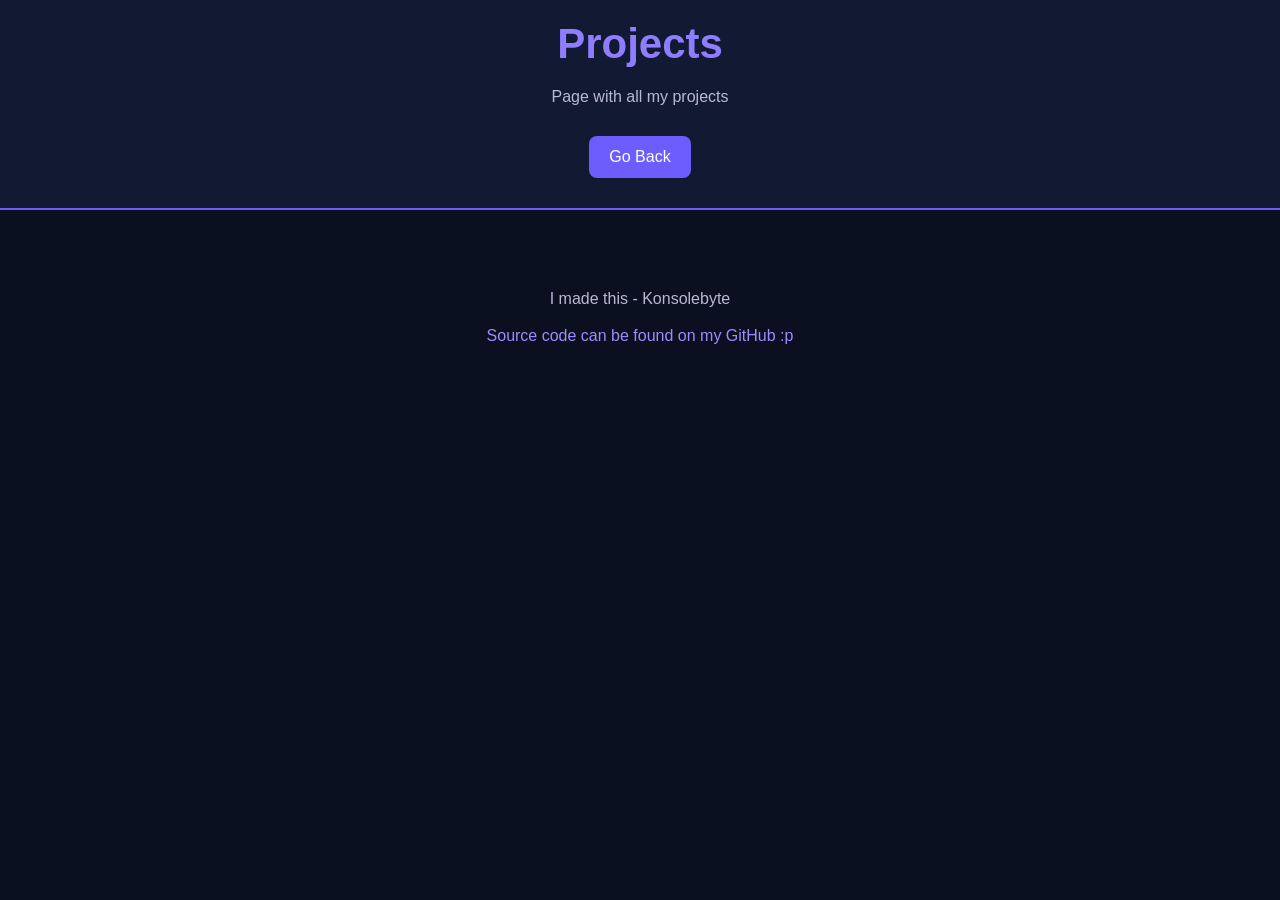
==== glitchbyte/projects.html @ ed7967bb "Shortcuts page" ====
<!DOCTYPE html>
<html>
    <head>
        <title>Glitchbyte</title>

        <link rel="stylesheet" href="style.css">
    </head>
    <body>

        <header>
            <h1>Projects</h1>
            <p>Page with all my projects</p>
            <a href="index.html"><button>Go Back</button></a>
        </header>
        
        <footer>
            <p>I made this - Konsolebyte</p>
            <a href="https://github.com/KonsoleByte/Glitchbyte">Source code can be found on my GitHub :p</a>
        </footer>

    </body>
</html>
---- glitchbyte/style.css ----
body {
    background-color: #0b1020;
    color: #e6e6ff;
    font-family: Arial, sans-serif;
    margin: 0;
    padding: 0;
}

header {
    background-color: #121a33;
    padding: 20px;
    text-align: center;
    border-bottom: 2px solid #6d5dfc;
}

h1 {
    color: #8f7dff;
    font-size: 42px;
    margin: 0;
}

p {
    color: #b8b8d9;
    line-height: 1.6;
}

main {
    max-width: 900px;
    margin: auto;
    padding: 40px 20px;
}

button {
    background-color: #6d5dfc;
    color: white;
    border: none;
    padding: 12px 20px;
    margin: 10px 5px;
    border-radius: 8px;
    cursor: pointer;
    font-size: 16px;
    transition: 0.2s;
}

a {
    color: #9d8cff;
    text-decoration: none;
}

.card {
    background-color: #151d38;
    padding: 20px;
    margin-top: 20px;
    border-radius: 12px;
    border: 1px solid #2b3766;
}

.btn {
    background-color: #6d5dfc;
    color: white;
    border: none;
    padding: 12px 20px;
    margin: 10px 5px;
    border-radius: 8px;
    cursor: pointer;
    font-size: 16px;
    transition: 0.2s;
}

footer {
    text-align: center;
    padding: 20px;
    color: #777;
    margin-top: 40px;
}
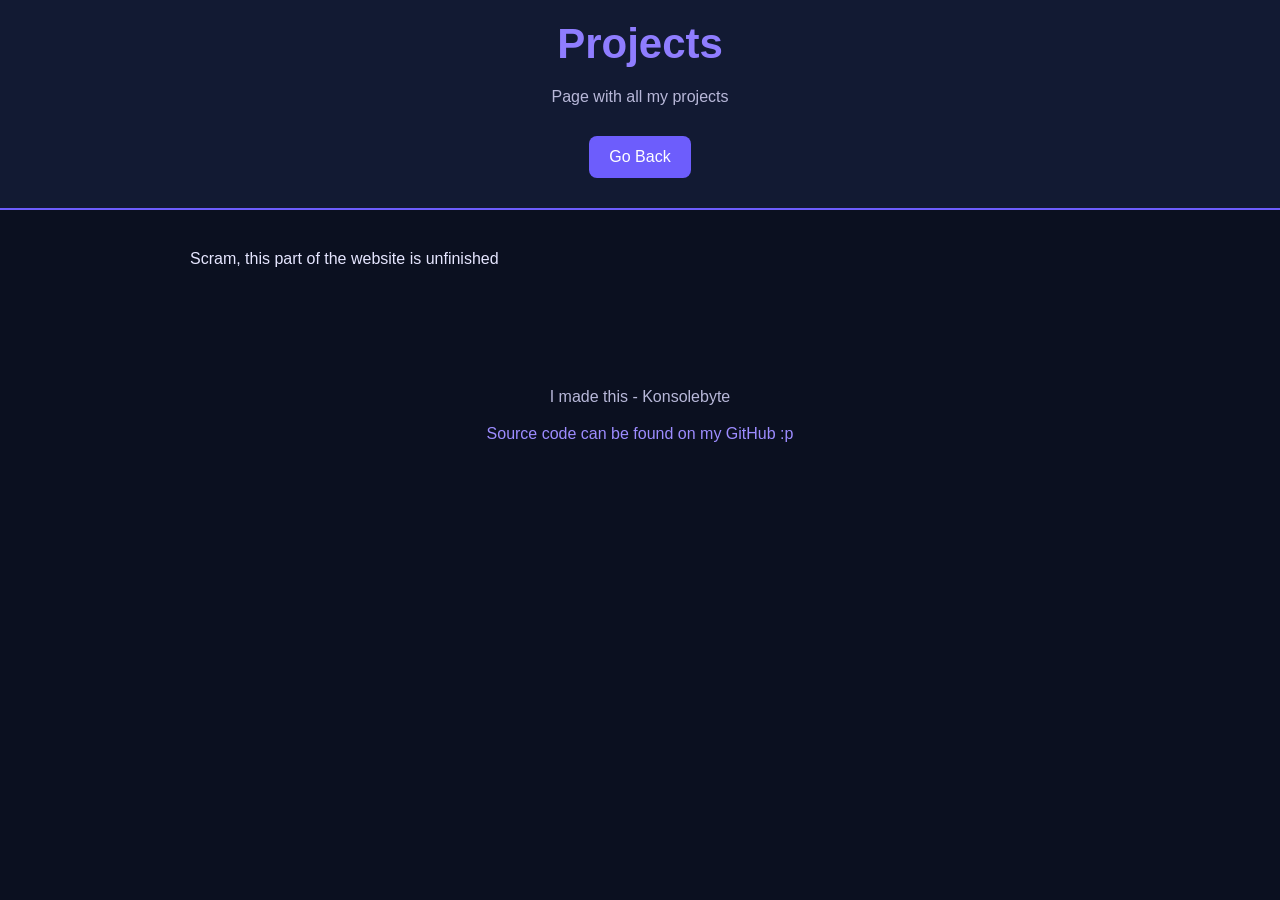
==== commit 0674aaa2: "Add files via upload" ====
--- a/glitchbyte/projects.html
+++ b/glitchbyte/projects.html
@@ -13,6 +13,10 @@
             <a href="index.html"><button>Go Back</button></a>
         </header>
         
+        <main>
+            Scram, this part of the website is unfinished
+        </main>
+
         <footer>
             <p>I made this - Konsolebyte</p>
             <a href="https://github.com/KonsoleByte/Glitchbyte">Source code can be found on my GitHub :p</a>
